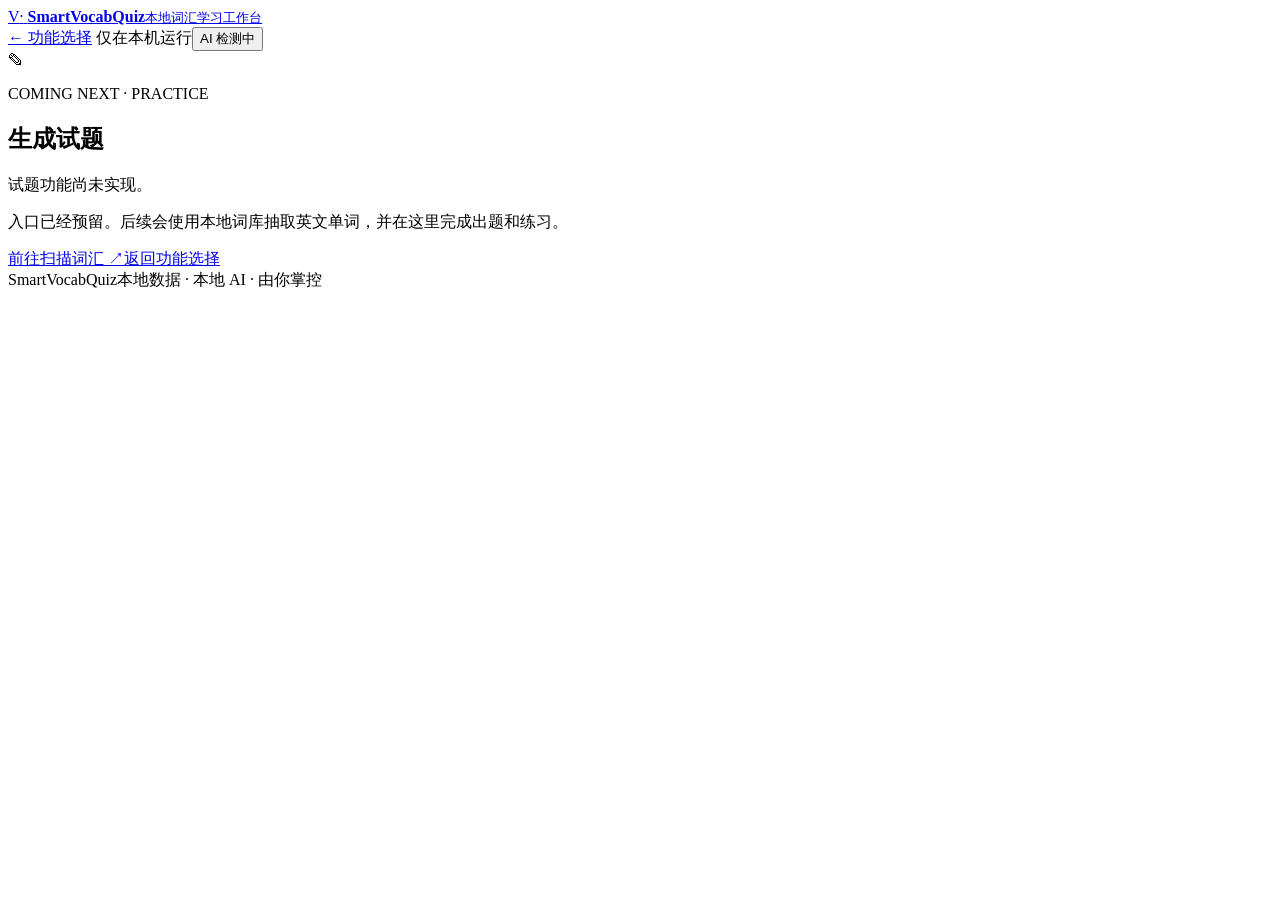
==== web/quiz.html @ 97e9296a "Initial SmartVocabQuiz web scanner and documentation" ====
<!doctype html>
<html lang="zh-CN">
<head>
  <meta charset="utf-8">
  <meta name="viewport" content="width=device-width, initial-scale=1">
  <meta name="theme-color" content="#f7f5ef">
  <title>SmartVocabQuiz · 生成试题</title>
  <link rel="stylesheet" href="/styles.css">
  <script src="/ai-status.js" defer></script>
</head>
<body>
  <div class="page-shell">
    <header class="topbar">
      <a class="brand" href="/" aria-label="SmartVocabQuiz 首页">
        <span class="brand-mark" aria-hidden="true">V<span>·</span></span>
        <span class="brand-copy"><strong>SmartVocabQuiz</strong><small>本地词汇学习工作台</small></span>
      </a>
      <nav class="top-nav" aria-label="页面导航"><a class="back-link" href="/">← 功能选择</a><span class="local-badge"><span class="badge-dot"></span> 仅在本机运行</span><button id="ai-status" class="ai-indicator checking" type="button" title="点击重新检测本地 AI"><span class="ai-dot"></span><span class="ai-label">AI 检测中</span></button></nav>
    </header>

    <main class="quiz-main">
      <section class="quiz-placeholder" aria-labelledby="quiz-title">
        <div class="quiz-emblem" aria-hidden="true">✎</div>
        <p class="eyebrow">COMING NEXT · PRACTICE</p>
        <h1 id="quiz-title">生成试题</h1>
        <p class="quiz-lead">试题功能尚未实现。</p>
        <p class="quiz-description">入口已经预留。后续会使用本地词库抽取英文单词，并在这里完成出题和练习。</p>
        <div class="quiz-actions"><a class="primary-button" href="/scan">前往扫描词汇 <span aria-hidden="true">↗</span></a><a class="secondary-button" href="/">返回功能选择</a></div>
      </section>
    </main>

    <footer><span>SmartVocabQuiz</span><span>本地数据 · 本地 AI · 由你掌控</span></footer>
  </div>
</body>
</html>
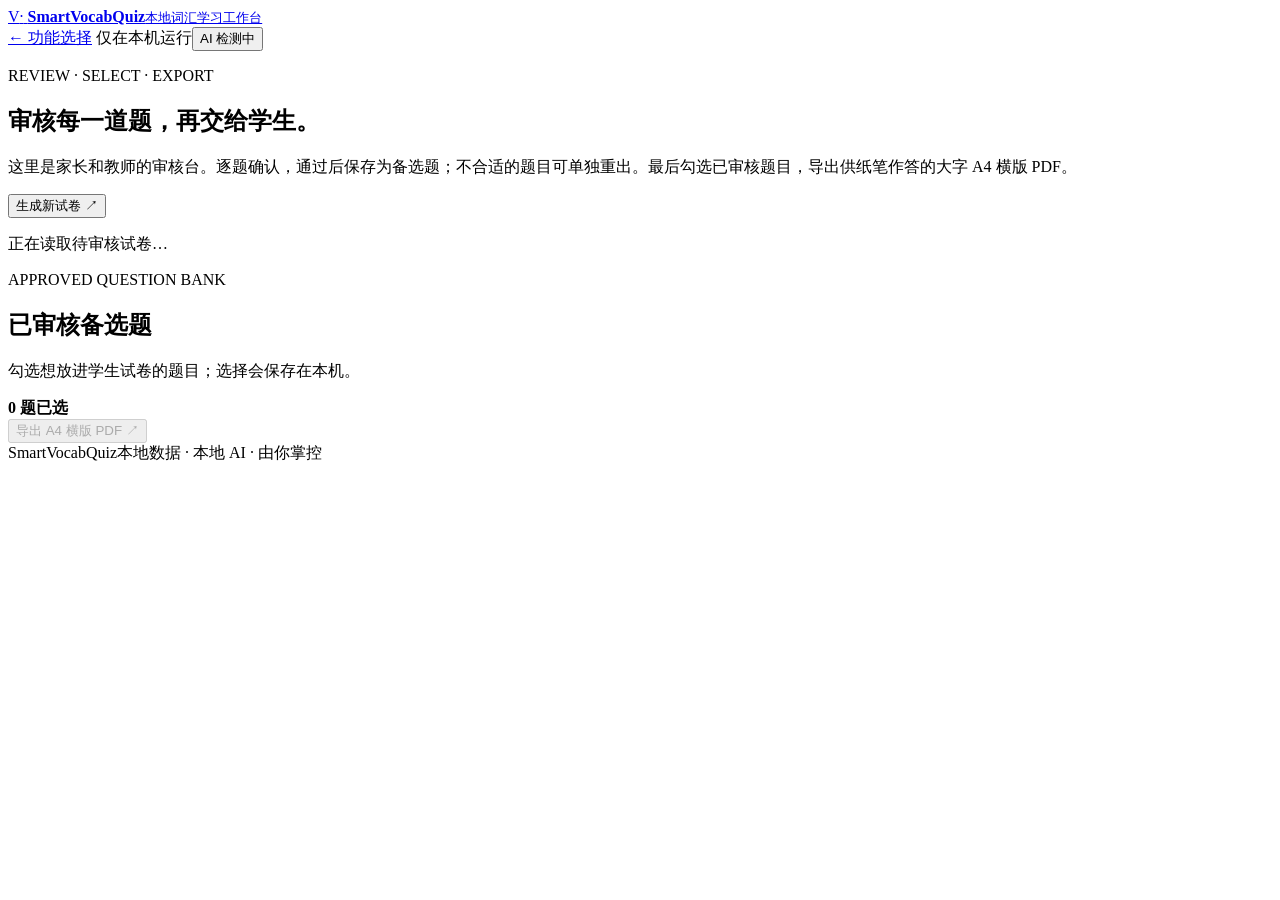
==== commit ce225d21: "Add quiz review and PDF export with updated docs" ====
--- a/web/quiz.html
+++ b/web/quiz.html
@@ -4,9 +4,11 @@
   <meta charset="utf-8">
   <meta name="viewport" content="width=device-width, initial-scale=1">
   <meta name="theme-color" content="#f7f5ef">
-  <title>SmartVocabQuiz · 生成试题</title>
+  <title>SmartVocabQuiz · 审核试题</title>
   <link rel="stylesheet" href="/styles.css">
+  <link rel="stylesheet" href="/quiz.css">
   <script src="/ai-status.js" defer></script>
+  <script src="/quiz.js" defer></script>
 </head>
 <body>
   <div class="page-shell">
@@ -18,14 +20,26 @@
       <nav class="top-nav" aria-label="页面导航"><a class="back-link" href="/">← 功能选择</a><span class="local-badge"><span class="badge-dot"></span> 仅在本机运行</span><button id="ai-status" class="ai-indicator checking" type="button" title="点击重新检测本地 AI"><span class="ai-dot"></span><span class="ai-label">AI 检测中</span></button></nav>
     </header>
 
-    <main class="quiz-main">
-      <section class="quiz-placeholder" aria-labelledby="quiz-title">
-        <div class="quiz-emblem" aria-hidden="true">✎</div>
-        <p class="eyebrow">COMING NEXT · PRACTICE</p>
-        <h1 id="quiz-title">生成试题</h1>
-        <p class="quiz-lead">试题功能尚未实现。</p>
-        <p class="quiz-description">入口已经预留。后续会使用本地词库抽取英文单词，并在这里完成出题和练习。</p>
-        <div class="quiz-actions"><a class="primary-button" href="/scan">前往扫描词汇 <span aria-hidden="true">↗</span></a><a class="secondary-button" href="/">返回功能选择</a></div>
+    <main class="quiz-workspace">
+      <section class="quiz-intro">
+        <p class="eyebrow">REVIEW · SELECT · EXPORT</p>
+        <h1>审核每一道题，<span>再交给学生。</span></h1>
+        <p>这里是家长和教师的审核台。逐题确认，通过后保存为备选题；不合适的题目可单独重出。最后勾选已审核题目，导出供纸笔作答的大字 A4 横版 PDF。</p>
+        <div class="quiz-toolbar">
+          <button id="generate-quiz" class="primary-button" type="button">生成新试卷 <span aria-hidden="true">↗</span></button>
+        </div>
+        <p id="quiz-status" class="quiz-status" role="status">正在读取待审核试卷…</p>
+      </section>
+
+      <section id="quiz-paper" class="quiz-paper" hidden>
+        <div class="paper-heading"><div><p class="section-kicker">TEACHER REVIEW</p><h2>待审核试题</h2><p>逐题核对题意、答案与用词</p></div><div class="review-count" id="review-count"></div></div>
+        <div id="quiz-form"></div>
+      </section>
+
+      <section class="candidate-panel" id="candidate-panel">
+        <div class="candidate-heading"><div><p class="section-kicker">APPROVED QUESTION BANK</p><h2>已审核备选题</h2><p>勾选想放进学生试卷的题目；选择会保存在本机。</p></div><strong id="selected-count">0 题已选</strong></div>
+        <div id="candidate-list" class="candidate-list"></div>
+        <div class="candidate-actions"><button id="export-pdf" class="primary-button" type="button" disabled>导出 A4 横版 PDF <span aria-hidden="true">↗</span></button><span id="export-status" role="status"></span></div>
       </section>
     </main>
 
